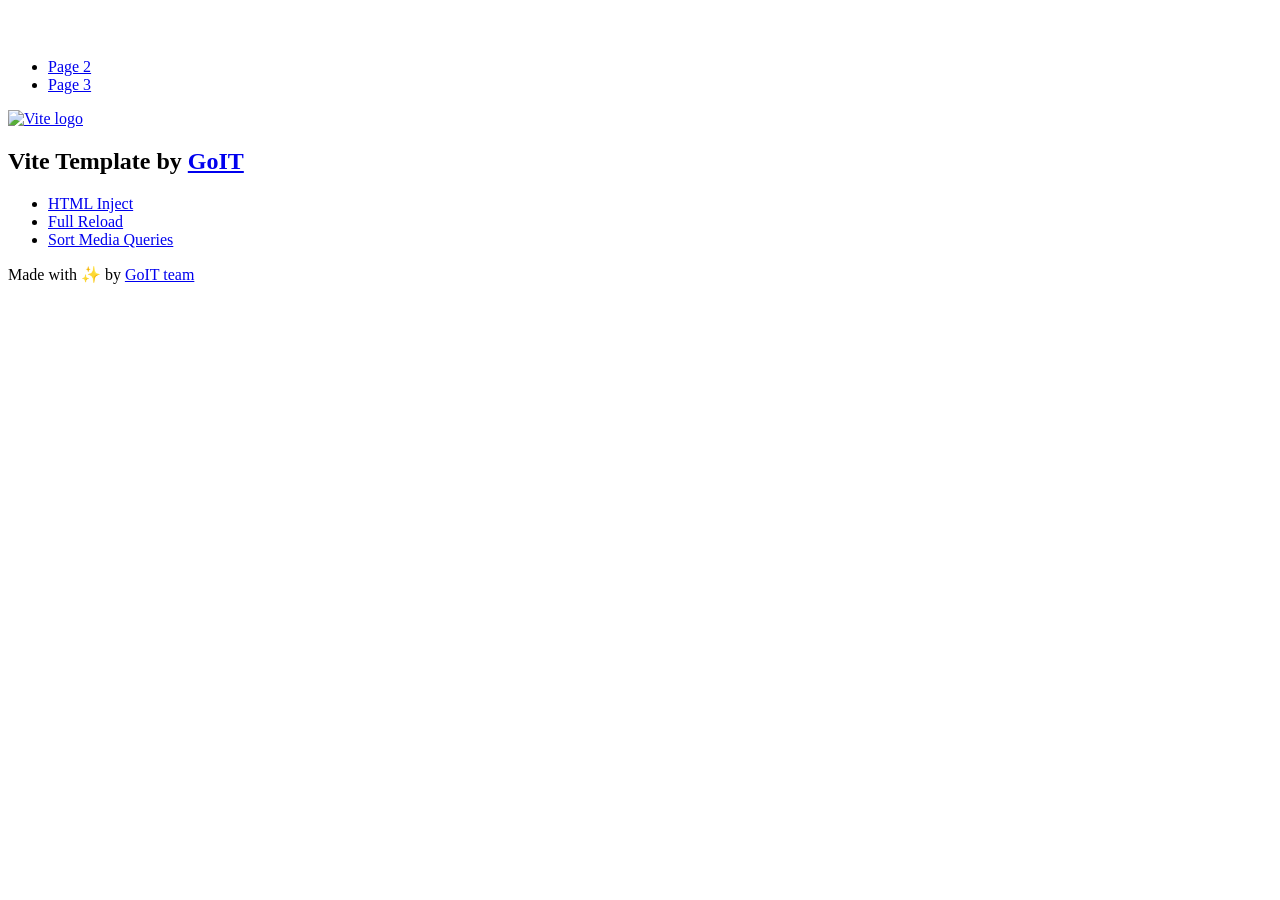
==== index.html @ bf712f71 "Deploying to gh-pages from @ KKonepud/goit-js-hw-09@052a07027b17a8805d2d961e3fde917d8ac12b34 🚀" ====
<!DOCTYPE html>
<html lang="en">
  <head>
    <meta charset="UTF-8" />
    <link rel="icon" type="image/svg+xml" href="/vanilla-app-template/favicon.svg" />
    <meta name="viewport" content="width=device-width, initial-scale=1.0" />
    <title>Vanilla App Template</title>
    <script type="module" crossorigin src="/vanilla-app-template/index.js"></script>
    <link rel="stylesheet" crossorigin href="/vanilla-app-template/assets/styles-DvPDDfy5.css">
  </head>
  <body>
    <header class="header">
  <div class="container">
    <nav class="nav">
      <a class="nav-logo" href="./index.html" aria-label="Site logo">
        <svg class="nav-logo-icon" width="100" height="30">
          <use href="/vanilla-app-template/assets/sprite-E8vg0sBb.svg#logo"></use>
        </svg>
      </a>
      <ul class="nav-list">
        <li class="nav-item">
          <a class="nav-link {=$highlight-act}" href="./page-2.html">Page 2</a>
        </li>
        <li class="nav-item">
          <a class="nav-link {=$highlight-curr}" href="./page-3.html">Page 3</a>
        </li>
      </ul>
    </nav>
  </div>
</header>


    <main>
      <!-- Loads the specified .html file -->
      <section class="vite-promo">
  <div class="container">
    <div class="vite-promo-thumb">
      <a
        class="vite-promo-link"
        href="https://vitejs.dev/"
        target="_blank"
        rel="noopener noreferrer"
        aria-label="Link to Vite official website"
        title="Vite.js  build tool"
      >
        <!-- Path to images as from index.html file -->
        <img
          class="pic"
          src="/vanilla-app-template/assets/vite-logo-9o_aqrTe.png"
          alt="Vite logo"
          width="640"
          height="640"
        />
      </a>
    </div>
    <h1 class="main-title">
      <span class="main-title-gradient">Vite</span>
      Template by
      <a
        class="main-title-link"
        href="https://github.com/goitacademy/vanilla-app-template"
        target="_blank"
        rel="noopener noreferrer"
      >
        GoIT
      </a>
    </h1>
  </div>
</section>

      <article class="badges">
  <div class="container">
    <ul class="badges-list">
      <li class="badges-item">
        <a
          class="badges-link"
          href="https://www.npmjs.com/package/vite-plugin-html-inject"
          target="_blank"
          rel="noopener noreferrer"
        >
          HTML Inject
        </a>
      </li>
      <li class="badges-item">
        <a
          class="badges-link"
          href="https://www.npmjs.com/package/vite-plugin-full-reload"
          target="_blank"
          rel="noopener noreferrer"
        >
          Full Reload
        </a>
      </li>
      <li class="badges-item">
        <a
          class="badges-link"
          href="https://www.npmjs.com/package/postcss-sort-media-queries"
          target="_blank"
          rel="noopener noreferrer"
        >
          Sort Media Queries
        </a>
      </li>
    </ul>
  </div>
</article>

    </main>

    <footer class="footer">
  <div class="container">
    <p class="footer-desc">
      Made with ✨ by
      <a
        class="footer-link"
        href="https://goit.global/ua/"
        target="_blank"
        rel="noopener noreferrer"
      >
        GoIT team
      </a>
    </p>
  </div>
</footer>


  </body>
</html>
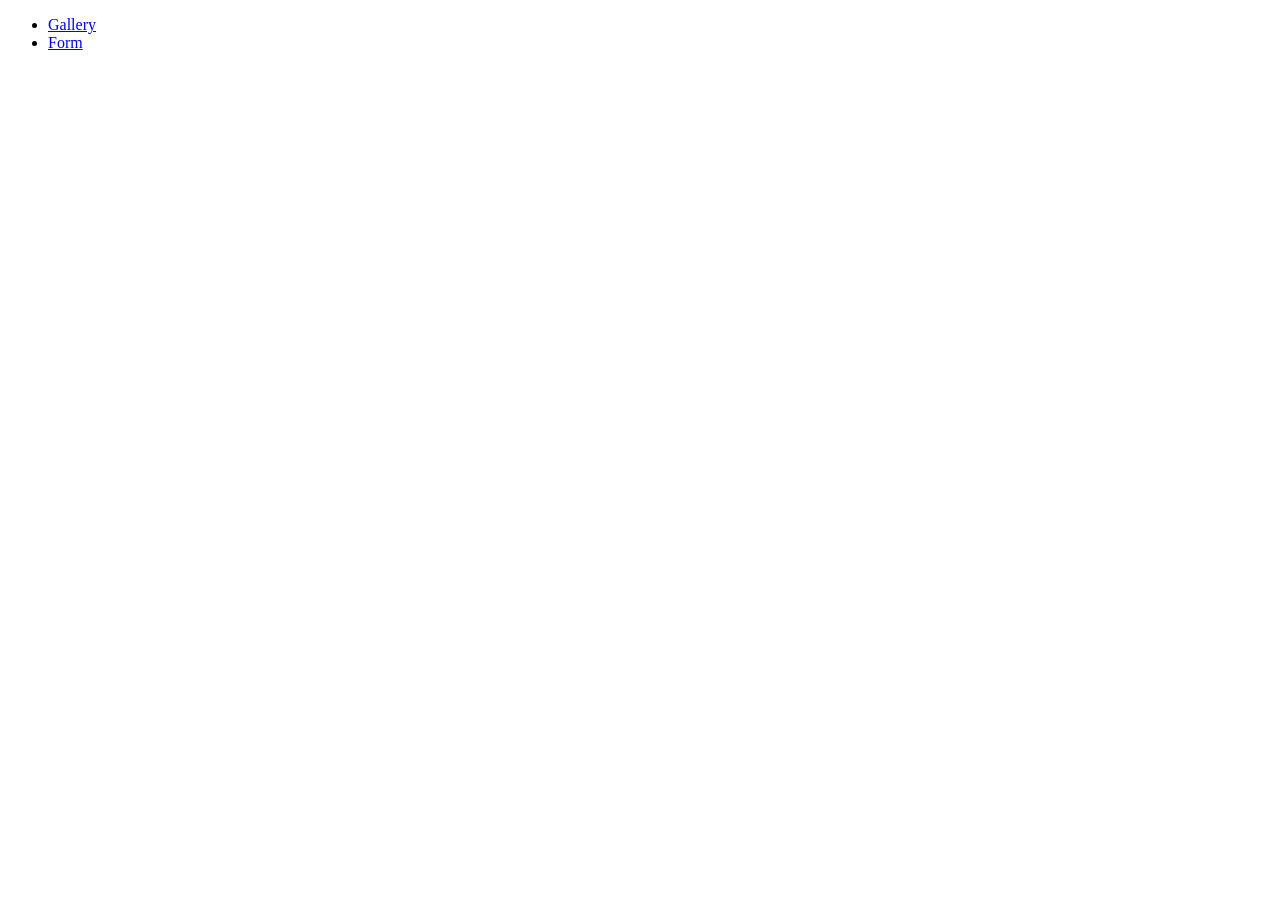
==== commit d77f40e1: "Deploying to gh-pages from @ KKonepud/goit-js-hw-09@3e71336ec56c724c93acc38d65f729f0d2c12370 🚀" ====
--- a/index.html
+++ b/index.html
@@ -1,128 +1,31 @@
-<!DOCTYPE html>
+<!doctype html>
 <html lang="en">
   <head>
     <meta charset="UTF-8" />
-    <link rel="icon" type="image/svg+xml" href="/vanilla-app-template/favicon.svg" />
+    <link rel="icon" type="image/svg+xml" href="/goit-js-hw-09/favicon.svg" />
     <meta name="viewport" content="width=device-width, initial-scale=1.0" />
     <title>Vanilla App Template</title>
-    <script type="module" crossorigin src="/vanilla-app-template/index.js"></script>
-    <link rel="stylesheet" crossorigin href="/vanilla-app-template/assets/styles-DvPDDfy5.css">
+    <link rel="stylesheet" crossorigin href="/goit-js-hw-09/assets/styles-kqN67tq_.css">
   </head>
   <body>
     <header class="header">
-  <div class="container">
-    <nav class="nav">
-      <a class="nav-logo" href="./index.html" aria-label="Site logo">
-        <svg class="nav-logo-icon" width="100" height="30">
-          <use href="/vanilla-app-template/assets/sprite-E8vg0sBb.svg#logo"></use>
-        </svg>
-      </a>
-      <ul class="nav-list">
-        <li class="nav-item">
-          <a class="nav-link {=$highlight-act}" href="./page-2.html">Page 2</a>
-        </li>
-        <li class="nav-item">
-          <a class="nav-link {=$highlight-curr}" href="./page-3.html">Page 3</a>
-        </li>
-      </ul>
-    </nav>
-  </div>
-</header>
-
-
-    <main>
-      <!-- Loads the specified .html file -->
-      <section class="vite-promo">
-  <div class="container">
-    <div class="vite-promo-thumb">
-      <a
-        class="vite-promo-link"
-        href="https://vitejs.dev/"
-        target="_blank"
-        rel="noopener noreferrer"
-        aria-label="Link to Vite official website"
-        title="Vite.js  build tool"
-      >
-        <!-- Path to images as from index.html file -->
-        <img
-          class="pic"
-          src="/vanilla-app-template/assets/vite-logo-9o_aqrTe.png"
-          alt="Vite logo"
-          width="640"
-          height="640"
-        />
-      </a>
-    </div>
-    <h1 class="main-title">
-      <span class="main-title-gradient">Vite</span>
-      Template by
-      <a
-        class="main-title-link"
-        href="https://github.com/goitacademy/vanilla-app-template"
-        target="_blank"
-        rel="noopener noreferrer"
-      >
-        GoIT
-      </a>
-    </h1>
-  </div>
-</section>
-
-      <article class="badges">
-  <div class="container">
-    <ul class="badges-list">
-      <li class="badges-item">
-        <a
-          class="badges-link"
-          href="https://www.npmjs.com/package/vite-plugin-html-inject"
-          target="_blank"
-          rel="noopener noreferrer"
-        >
-          HTML Inject
-        </a>
-      </li>
-      <li class="badges-item">
-        <a
-          class="badges-link"
-          href="https://www.npmjs.com/package/vite-plugin-full-reload"
-          target="_blank"
-          rel="noopener noreferrer"
-        >
-          Full Reload
-        </a>
-      </li>
-      <li class="badges-item">
-        <a
-          class="badges-link"
-          href="https://www.npmjs.com/package/postcss-sort-media-queries"
-          target="_blank"
-          rel="noopener noreferrer"
-        >
-          Sort Media Queries
-        </a>
-      </li>
-    </ul>
-  </div>
-</article>
-
-    </main>
-
-    <footer class="footer">
-  <div class="container">
-    <p class="footer-desc">
-      Made with ✨ by
-      <a
-        class="footer-link"
-        href="https://goit.global/ua/"
-        target="_blank"
-        rel="noopener noreferrer"
-      >
-        GoIT team
-      </a>
-    </p>
-  </div>
-</footer>
-
-
+      <div class="container">
+        <nav class="nav">
+          <ul class="nav-list">
+            <li class="nav-item">
+              <a class="nav-link {=$highlight-act}" href="./1-gallery.html"
+                >Gallery</a
+              >
+            </li>
+            <li class="nav-item">
+              <a class="nav-link {=$highlight-curr}" href="./2-form.html"
+                >Form</a
+              >
+            </li>
+          </ul>
+        </nav>
+      </div>
+    </header>
+    <main></main>
   </body>
 </html>
